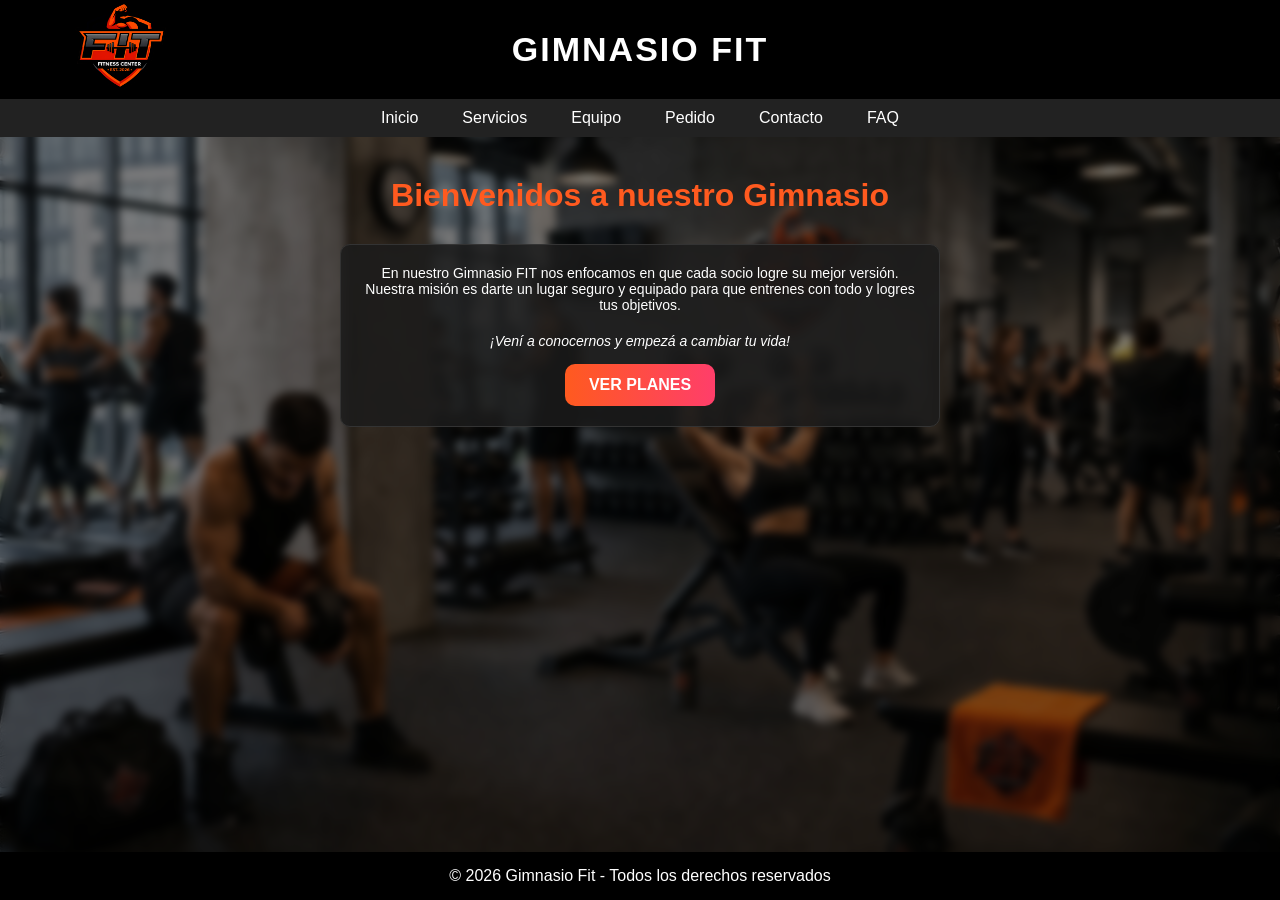
==== index.html @ dea10803 "subo tp1" ====
<!DOCTYPE html>
<html lang="es">
<head>
    <meta charset="UTF-8">
    <title>Inicio - Gimnasio FIT</title>
    <link rel="stylesheet" href="./css/style.css">
</head>
<body>

    <header class="servicio_header">
        <img src="./assets/img/logo.png" alt="Logo FIT" class="servicio_logo">
        <h1>GIMNASIO FIT</h1>
    </header>

    <nav class="servicio_nav">
        <ul class="servicio_nav_ul">
            <li><a href="./index.html" class="active">Inicio</a></li>
            <li><a href="./pages/servicios.html">Servicios</a></li>
            <li><a href="./pages/equipo.html">Equipo</a></li>
            <li><a href="./pages/pedido.html">Pedido</a></li>
            <li><a href="./pages/contacto.html">Contacto</a></li>
            <li><a href="./pages/faq.html">FAQ</a></li>
        </ul>
    </nav>

    <main class="servicio_main">
        <section class="servicio_section">
            <h2 class="servicio_titulo">Bienvenidos a nuestro Gimnasio</h2>

            <div class="servicio_contenedor">
                <div class="servicio_card" style="width: 100%; max-width: 600px;">
                    <p style="margin-bottom: 20px;">
                        En nuestro Gimnasio FIT nos enfocamos en que cada socio logre su mejor versión. 
                        Nuestra misión es darte un lugar seguro y equipado para que entrenes con todo y logres tus objetivos.
                    </p>
                    
                    <div id="caja-destacada">
                        <p style="font-style: italic; margin-bottom: 15px;">¡Vení a conocernos y empezá a cambiar tu vida!</p>
                        <a href="./pages/servicios.html" class="boton-pedido-link">VER PLANES</a>
                    </div>
                </div>
            </div>
        </section>
    </main>

    <footer class="servicio_footer">
        <p>&copy; 2026 Gimnasio Fit - Todos los derechos reservados</p>
    </footer>

</body>
</html>
---- css/style.css ----
/* =========================
    VARIABLES Y RESET
========================= */
:root {
    --color-negro: #000;
    --color-gris-oscuro: #1c1c1c;
    --color-gris: #222;
    --color-acento: #ff5a1f;
}

* {
    margin: 0;
    padding: 0;
    box-sizing: border-box;
}

/* =========================
    BODY Y FONDO
========================= */
body {
    font-family: Arial, sans-serif;
    color: #fff;

    background-image: url("../assets/img/gym-bg.jpeg");
    background-size: cover;
    background-position: center;
    background-attachment: fixed;

    display: flex;
    flex-direction: column;
    min-height: 100vh;
}

/* Capa oscura + blur */
body::before {
    content: "";
    position: fixed;
    width: 100%;
    height: 100%;
    backdrop-filter: blur(4px);
    background-color: rgba(0, 0, 0, 0.5);
    z-index: -1;
}

/* =========================
    HEADER
========================= */
.servicio_header {
    background-color: var(--color-negro);
    padding: 30px;
    text-align: center;
    position: relative;
}

.servicio_logo {
    width: 200px;
    position: absolute;
    left: 20px;
    top: 50%;
    transform: translateY(-50%);
}

.servicio_header h1 {
    font-size: 34px;
    letter-spacing: 2px;
    text-transform: uppercase;
}

/* =========================
    NAVBAR
========================= */
.servicio_nav {
    background-color: var(--color-gris);
}

.servicio_nav_ul {
    display: flex;
    justify-content: center;
    list-style: none;
}

.servicio_nav_ul li {
    margin: 10px;
}

.servicio_nav_ul a {
    color: #fff;
    text-decoration: none;
    padding: 8px 12px;
    transition: 0.3s;
}

.servicio_nav_ul a:hover {
    background-color: var(--color-acento);
}

/* =========================
    MAIN Y SECCIONES
========================= */
.servicio_main {
    flex: 1;
    padding: 40px;
}

.servicio_section {
    text-align: center;
}

.servicio_titulo {
    margin-bottom: 30px;
    color: var(--color-acento);
    font-size: 32px;
    text-align: center;
}

/* =========================
    CONTENEDORES Y CARDS
========================= */
.servicio_contenedor {
    display: flex;
    justify-content: center;
    gap: 20px;
    flex-wrap: wrap;
}

.servicio_card {
    background-color: rgba(28, 28, 28, 0.85);
    border: 1px solid #333;
    border-radius: 10px;
    width: 300px;
    padding: 20px;
    transition: 0.3s;
    backdrop-filter: blur(3px);
}

.servicio_card:hover {
    transform: scale(1.05);
    border-color: var(--color-acento);
}

.servicio_card img {
    width: 100%;
    border-radius: 10px;
}

.servicio_card h3 {
    margin: 15px 0 10px;
}

.servicio_card p {
    font-size: 14px;
    margin-bottom: 15px;
}

.servicio_precio {
    font-weight: bold;
    color: #00ff88;
}

/* =========================
    EQUIPO
========================= */
.equipo {
    display: flex;
    justify-content: center;
    gap: 20px;
    margin-top: 20px;
}

.miembro {
    width: 250px;
    padding: 20px;
    background: rgba(255, 255, 255, 0.05);
    backdrop-filter: blur(10px);
    border: 1px solid rgba(255, 255, 255, 0.2);
    border-radius: 15px;
    transition: 0.3s;
}

.miembro:hover {
    transform: translateY(-10px);
    box-shadow: 0 10px 30px rgba(255, 100, 0, 0.3);
}

.miembro img {
    width: 100%;
    height: 280px;
    object-fit: contain;
    border-radius: 10px;
}

/* =========================
    FORMULARIOS / CARD GRANDE
========================= */
.card {
    background-color: rgba(28, 28, 28, 0.95);
    border: 1px solid #333;
    border-radius: 20px;
    max-width: 540px;
    padding: 40px 24px;
    transition: 0.3s;
    backdrop-filter: blur(5px);
    box-shadow: 0 20px 40px rgba(0, 0, 0, 0.35);
}

.card:hover {
    transform: translateY(-5px);
    border-color: var(--color-acento);
}

.card_title {
    margin-bottom: 25px;
    color: var(--color-acento);
}

.card_container {
    display: flex;
    flex-direction: column;
    gap: 16px;
}

.card_container input,
.card_container select,
.card_container textarea {
    width: 100%;
    padding: 10px;
    border-radius: 10px;
    border: 1px solid #555;
    background-color: rgba(255, 255, 255, 0.08);
    color: #fff;
}

.days_container {
    display: flex;
    flex-wrap: wrap;
    gap: 15px;
    justify-content: center;
}

.days_container div {
    display: flex;
    align-items: center;
    gap: 6px;
}

/* =========================
    BOTONES
========================= */
.boton-pedido-link {
    display: inline-block;
    padding: 12px 24px;
    background-image: linear-gradient(90deg, #ff5a1f, #ff3e6a);
    color: #fff;
    text-decoration: none;
    font-weight: 700;
    border-radius: 10px;
    transition: 0.2s;
}

.boton-pedido-link:hover {
    transform: scale(1.05);
}

/* =========================
    FOOTER
========================= */
.servicio_footer {
    background-color: #000;
    text-align: center;
    padding: 15px;
}

/* =========================
    RESPONSIVE
========================= */
@media (max-width: 880px) {
    .servicio_contenedor,
    .card {
        width: 100%;
    }
}
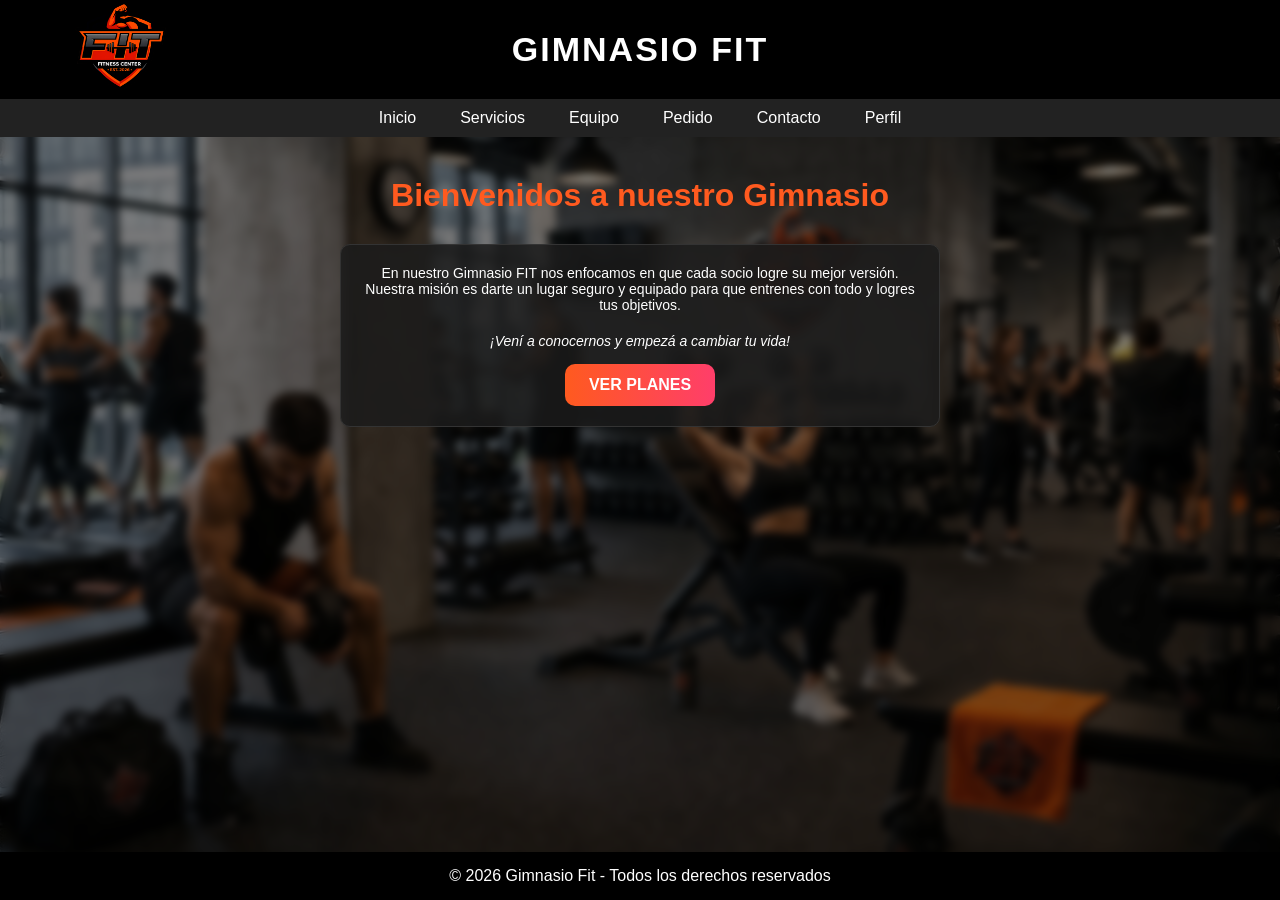
==== commit 8b341d41: "Hice el perfil" ====
--- a/index.html
+++ b/index.html
@@ -19,7 +19,7 @@
             <li><a href="./pages/equipo.html">Equipo</a></li>
             <li><a href="./pages/pedido.html">Pedido</a></li>
             <li><a href="./pages/contacto.html">Contacto</a></li>
-            <li><a href="./pages/faq.html">FAQ</a></li>
+            <li><a href="./pages/perfil.html">Perfil</a></li>
         </ul>
     </nav>
 
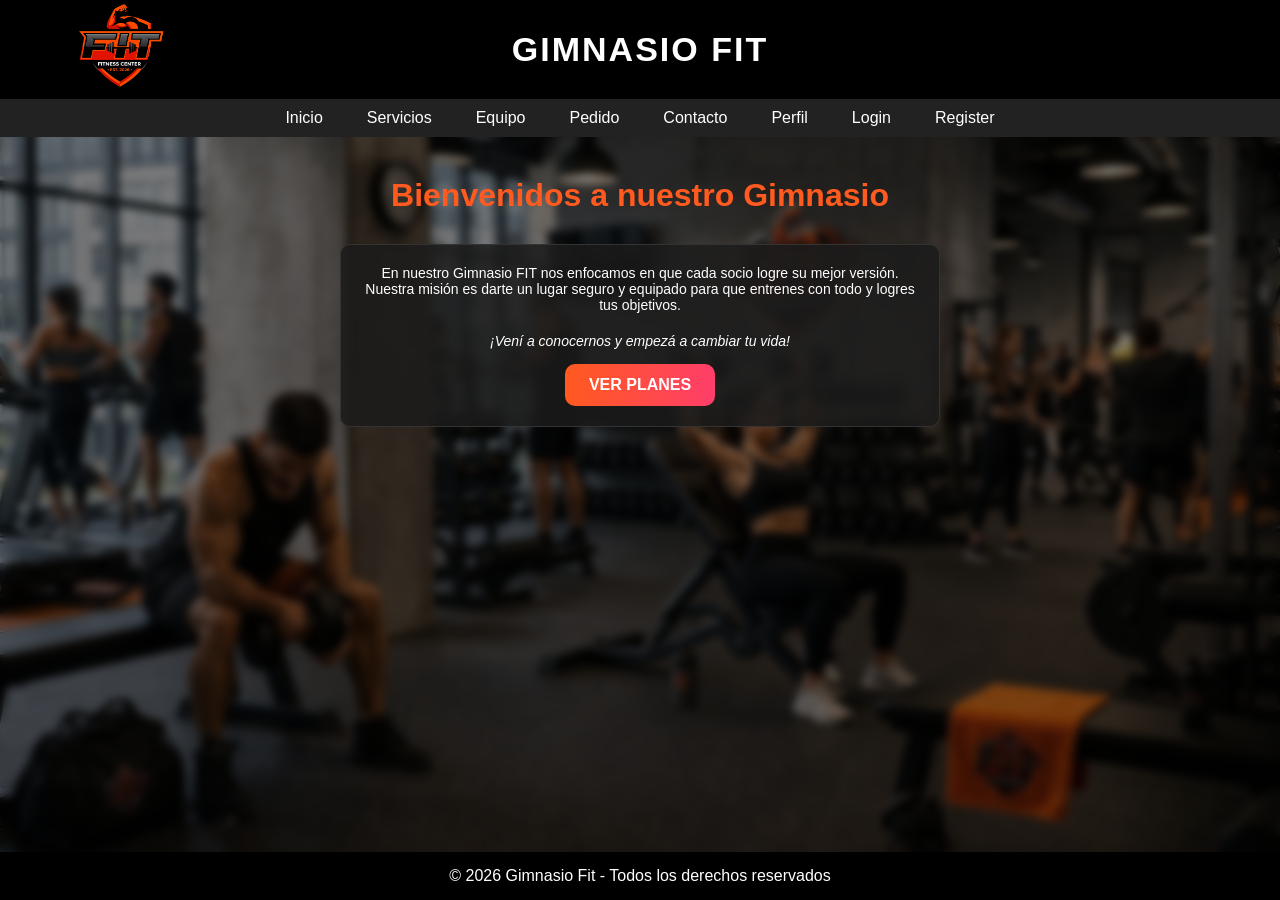
==== commit 5394ac4d: "Restructuracion del codigo, agregado login y register" ====
--- a/index.html
+++ b/index.html
@@ -1,10 +1,13 @@
 <!DOCTYPE html>
 <html lang="es">
+
 <head>
     <meta charset="UTF-8">
     <title>Inicio - Gimnasio FIT</title>
     <link rel="stylesheet" href="./css/style.css">
+    <link rel="icon" href="./assets/favicon/favicon_logo.png" type="image/png">
 </head>
+
 <body>
 
     <header class="servicio_header">
@@ -20,6 +23,8 @@
             <li><a href="./pages/pedido.html">Pedido</a></li>
             <li><a href="./pages/contacto.html">Contacto</a></li>
             <li><a href="./pages/perfil.html">Perfil</a></li>
+            <li><a href="./pages/login.html">Login</a></li>
+            <li><a href="./pages/register.html">Register</a></li>
         </ul>
     </nav>
 
@@ -30,12 +35,14 @@
             <div class="servicio_contenedor">
                 <div class="servicio_card" style="width: 100%; max-width: 600px;">
                     <p style="margin-bottom: 20px;">
-                        En nuestro Gimnasio FIT nos enfocamos en que cada socio logre su mejor versión. 
-                        Nuestra misión es darte un lugar seguro y equipado para que entrenes con todo y logres tus objetivos.
+                        En nuestro Gimnasio FIT nos enfocamos en que cada socio logre su mejor versión.
+                        Nuestra misión es darte un lugar seguro y equipado para que entrenes con todo y logres tus
+                        objetivos.
                     </p>
-                    
+
                     <div id="caja-destacada">
-                        <p style="font-style: italic; margin-bottom: 15px;">¡Vení a conocernos y empezá a cambiar tu vida!</p>
+                        <p style="font-style: italic; margin-bottom: 15px;">¡Vení a conocernos y empezá a cambiar tu
+                            vida!</p>
                         <a href="./pages/servicios.html" class="boton-pedido-link">VER PLANES</a>
                     </div>
                 </div>
@@ -48,4 +55,5 @@
     </footer>
 
 </body>
+
 </html>
